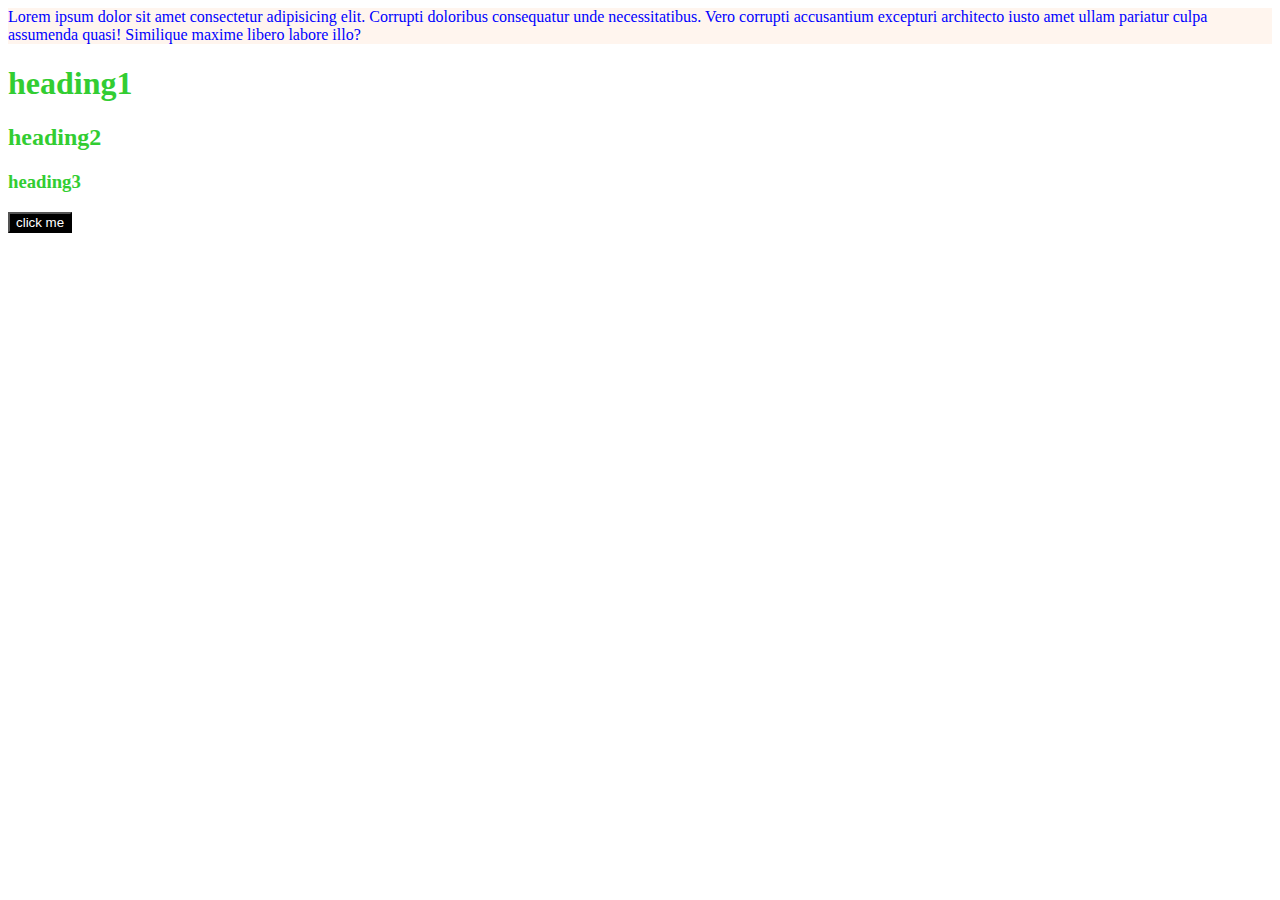
==== turorial css/div and box/index.html @ 9a046000 "I am going to push my css style in my github accout" ====
<!DOCTYPE html>
<html lang="en">
<head>
    <meta charset="UTF-8">
    <meta name="viewport" content="width=device-width, initial-scale=1.0">
    <title>Document</title>
    <link rel="stylesheet" href="style.css">
    <style>
        button{
            background-color: black;
        }
    </style>
</head>
<body>
    <div class="myclass">

    </div>
    <div id="myid">
        Lorem ipsum dolor sit amet consectetur adipisicing elit. Corrupti doloribus consequatur unde necessitatibus. Vero corrupti accusantium excepturi architecto iusto amet ullam pariatur culpa assumenda quasi! Similique maxime libero labore illo?
    </div>
    <h1 class="heading">heading1</h1>
    <h2 class="heading">heading2</h2>
    <h3 class="heading style="background-color: blue;>heading3</h3>

    <button>click me</button>
</body>
</html>
---- turorial css/div and box/style.css ----
#myid{
    background-color: seashell;
    color: blue;
}
.heading{
    color: limegreen;
}
button{
    background-color: blueviolet;
    color: white;
}
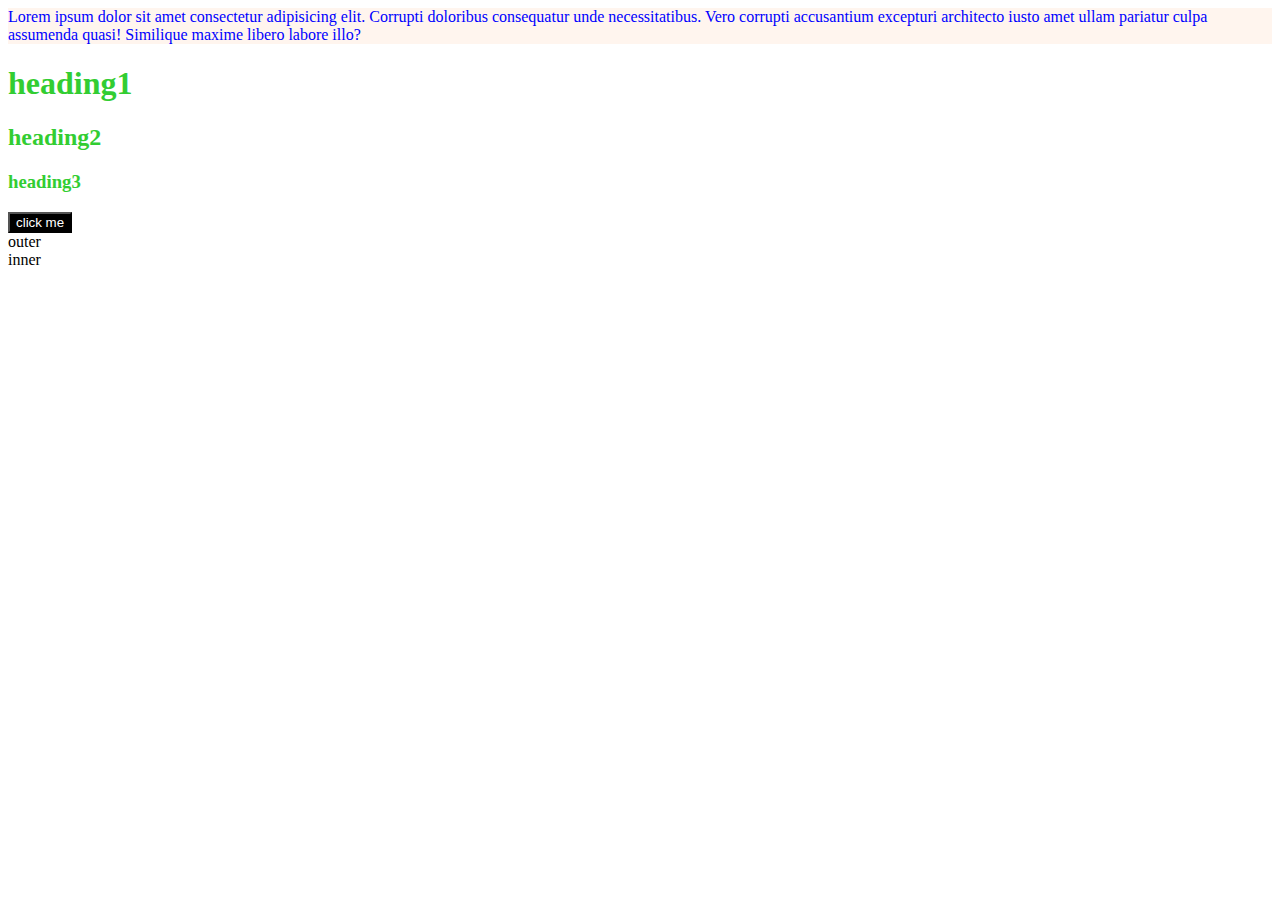
==== commit a5b161fb: "i revised div, class and many more in css" ====
--- a/turorial css/div and box/index.html
+++ b/turorial css/div and box/index.html
@@ -23,5 +23,13 @@
     <h3 class="heading style="background-color: blue;>heading3</h3>
 
     <button>click me</button>
+    
+    <!-- create div under another div -->
+     <div id="outer">
+        outer
+        <div id="inner">
+            inner
+        </div>
+     </div>
 </body>
 </html>--- a/turorial css/div and box/style.css
+++ b/turorial css/div and box/style.css
@@ -8,4 +8,11 @@
 button{
     background-color: blueviolet;
     color: white;
+}
+
+#outer{
+    font-size: 25;
+}
+#inner{
+    font-size: 10;
 }